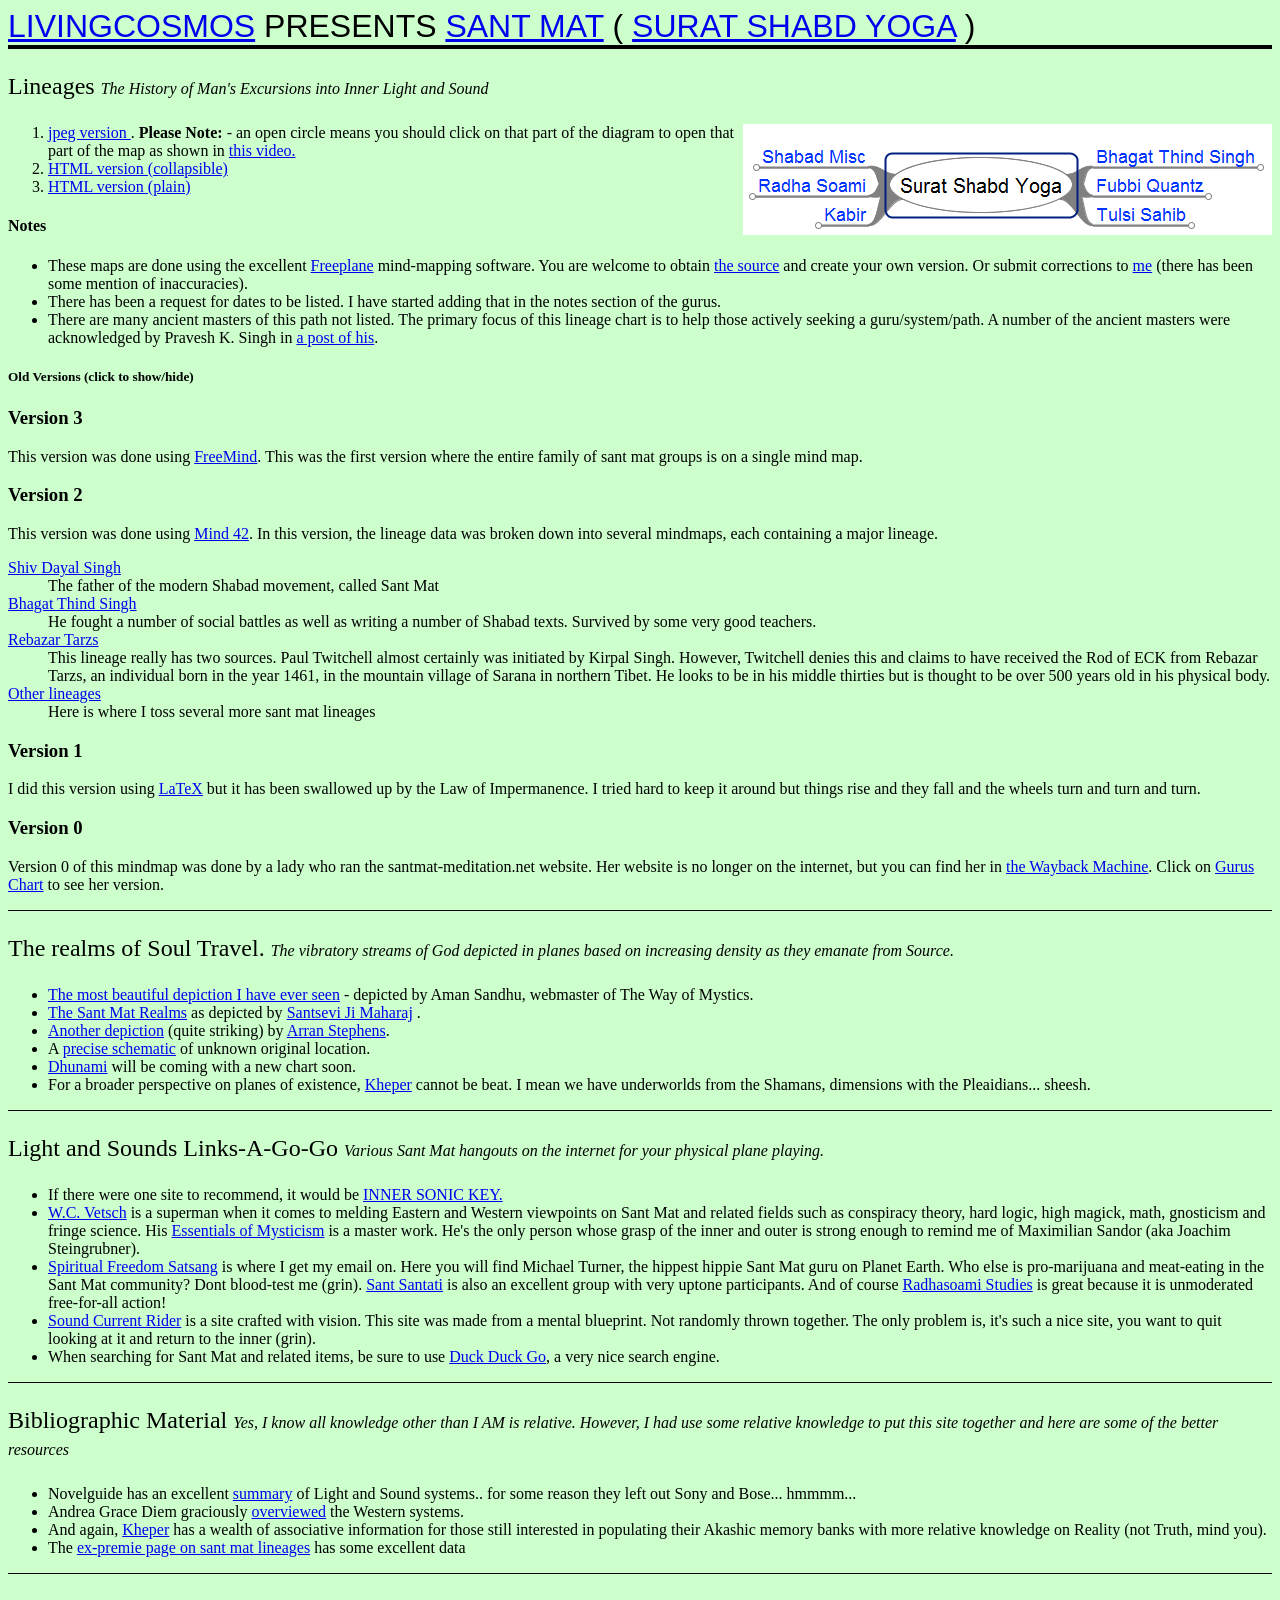
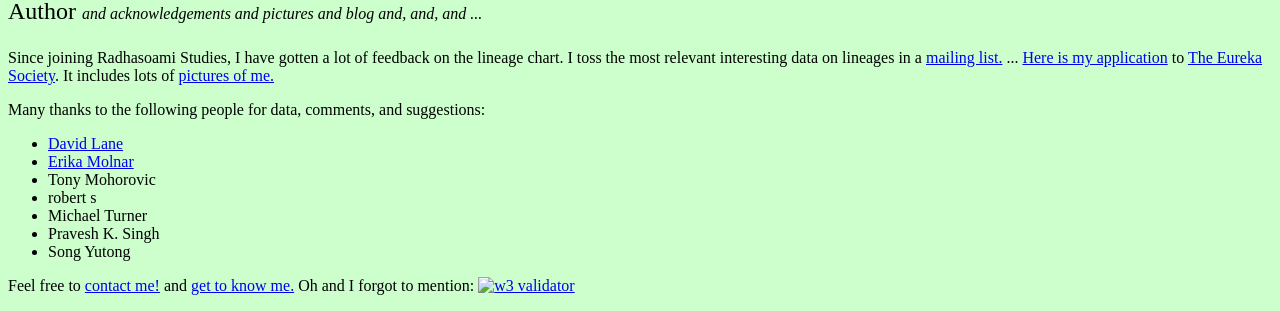
==== index.html @ 17287c2c "close your ears with your thumbs" ====
<!DOCTYPE html PUBLIC "-//W3C//DTD HTML 4.01//EN">

<html>
  <head>
    <meta name="generator" content=
	  "HTML Tidy for Linux/x86 (vers 25 March 2009), see
	   www.w3.org">

    <title>Sant Mat (Surat Shabd Yoga) Lineages - Living
      Cosmos</title>
    <link rel="stylesheet" type="text/css" href="style.css">

    <script src="http://code.jquery.com/jquery.js"></script>

  </head>

  <body class="body">

    <div class="top">
      <a href="http://www.LivingCosmos.org">Livingcosmos</a> Presents
      <a href="http://en.wikipedia.org/wiki/Sant_Mat">Sant Mat</a> (
      <a href="http://en.wikipedia.org/wiki/Surat_Shabd_Yoga">Surat
	Shabd Yoga</a> )
    </div>

    <div class="section">
      <p class="title"><a name="lineages" id="lineages">Lineages</a>
	<span class="subtitle">The History of Man's Excursions into
	  Inner Light and Sound</span></p>

      <p>
	<a href="surat-shabd-yoga/ssy.html">
	  <img class="floatright"
	       src="img/teaser.png"/>
	</a>
	<ol>
	  <li>
	    <a href="surat-shabd-yoga/ssy.jpg">
              jpeg version
            </a>.
            <B>Please Note:</B> - an open circle means you
	    should click on that part of the diagram to open that part
	    of the map as shown
	    in <a href="http://screencast.com/t/Rn8z5hk0">this
	      video.</a>
	  </li>
	  <li>
	    <a href="surat-shabd-yoga/ssy.html">
	      HTML version (collapsible)
            </a>
	  </li>
	  <li>
	    <a href="surat-shabd-yoga/ssy2.html">
              HTML version (plain)
            </a>
	  </li>
	</ol>

      </p>

      <h4>Notes</h4>
      <ul>
	<li>
	  These maps are done using the excellent
	  <a href="http://freeplane.sourceforge.net/">Freeplane</a>
	  mind-mapping software. You are welcome to obtain
	  <a href="https://github.com/metaperl/santmat">the source</a>
	  and create your own version. Or submit corrections
	  to <a href="mailto:TheQuietCenter@gmail.com">me</a> (there
	  has been some mention of inaccuracies).
	</li>
	<li>
	  There has been a request for dates to be listed. I have
	  started adding that in the notes section of the gurus.
	</li>
	<li>
	  There are many ancient masters of this path not listed. The
	  primary focus of this lineage chart is to help those actively
	  seeking a guru/system/path. A number of the ancient masters
	  were acknowledged by Pravesh K. Singh
	  in <a href="http://groups.yahoo.com/group/sant_santati/message/889">a
	    post of his</a>.
	</li>
      </ul>

      <div id="oldversions">
	<h5>Old Versions (click to show/hide)</h5>

	<div id="oldversionschild">



	  <h3>Version 3</h3>

	  This version was done using <a href=
					 "http://freemind.sf.net">FreeMind</a>. This
	  was the first version where the
	  entire family of sant mat
	  groups is on a single mind map.

	  <h3>Version 2</h3>

	  This version was done using <a href=
					 "http://www.mind42.com">Mind
	    42</a>.  In this version, the
	  lineage data was broken down
	  into several mindmaps, each
	  containing a major lineage.

	  <div class="info">
	    <dl>
              <dt><a href=
		     "http://www.mind42.com/pub/mindmap?mid=f1389a0d-c542-446e-a52f-338f5a76f708">
		  Shiv Dayal Singh</a></dt>

              <dd>The father of the modern Shabad movement, called Sant
		Mat</dd>

              <dt><a href=
		     "http://www.mind42.com/pub/mindmap?mid=5e2ae901-31b2-4962-9f38-89b1339a5699">
		  Bhagat Thind Singh</a></dt>

              <dd>He fought a number of social battles as well as
		writing a number of Shabad texts. Survived by some very
		good teachers.</dd>

              <dt><a href=
		     "http://www.mind42.com/pub/mindmap?mid=44dcbd21-40a5-43cb-b1eb-78f21aee6256">
		  Rebazar Tarzs</a></dt>

              <dd>This lineage really has two sources. Paul Twitchell
		almost certainly was initiated by Kirpal Singh. However,
		Twitchell denies this and claims to have received the
		Rod of ECK from Rebazar Tarzs, an individual born in the
		year 1461, in the mountain village of Sarana in northern
		Tibet.  He looks to be in his middle thirties but is
		thought to be over 500 years old in his physical
		body.</dd>

              <dt><a href=
		     "http://www.mind42.com/pub/mindmap?mid=32ca80b3-3bb1-416b-b8ec-15ca4b23bddf">
		  Other lineages</a></dt>

              <dd>Here is where I toss several more sant mat
		lineages</dd>
	    </dl>
	  </div>

	  <h3>Version 1</h3>

	  <div class="info">
	    <p>
	      I did this version using
	      <a href="http://en.wikipedia.org/wiki/LaTeX">LaTeX</a> but
	      it has been swallowed up by the Law of Impermanence.  I
	      tried hard to keep it around but things rise and they fall
	      and the wheels turn and turn and turn.
	    </p>
	  </div>

	  <h3>Version 0</h3>
	  <div class="info">
	    <p>
	      Version 0 of this mindmap was done by a lady who ran the
	      santmat-meditation.net website. Her website is no longer
	      on the internet, but you can find her
	      in <a href="http://web.archive.org/*/http://santmat-meditation.net">the
		Wayback Machine</a>. Click
	      on <a href="http://replay.web.archive.org/20090413090150/http://www.santmat-meditation.net/guru/chart.html">Gurus
		Chart</a> to see her version.
	    </p>
	  </div>


	</div>
      </div>
    </div>

    <div class="section">
      <p class="title"><a name="realms" id="realms">The realms of
	  Soul Travel.</a> <span class="subtitle">The vibratory
	  streams of God depicted in planes based on increasing
	  density as they emanate from Source.</span></p>

      <ul>
        <li><a href="http://wayofmystics.webs.com/thepath.htm">The
            most beautiful depiction I have ever seen</a> - depicted by
          Aman Sandhu, webmaster of The Way of Mystics.
	</li>

        <li><a href="img/the-santmat-worlds.jpg">The Sant Mat
            Realms</a> as depicted by <a href=
					 "http://www.thewayofsages.com/">Santsevi Ji Maharaj</a>
          .</li>

        <li><a href="img/chart.pdf">Another depiction</a> (quite
          striking) by <a href="http://www.arranstephens.com/">Arran
            Stephens</a>.</li>

        <li>A <a href="img/HeavenlyChart-1.jpg">precise
            schematic</a> of unknown original location.</li>

        <li><a href="http://www.dhunami.org">Dhunami</a> will be
        coming with a new chart soon.
	</li>

        <li>For a broader perspective on planes of existence,
          <a href=
             "http://kheper.net/topics/planes/index.html">Kheper</a>
          cannot be beat. I mean we have underworlds from the
          Shamans, dimensions with the Pleaidians... sheesh.</li>
      </ul>
    </div>

    <div class="section">
      <p class="title"><a name="nerdplane" id="nerdplane">Light and
	  Sounds Links-A-Go-Go</a> <span class="subtitle">Various
	  Sant Mat hangouts on the internet for your physical plane
	  playing.</span></p>

      <ul>

	<li>If there were one site to recommend, it would be <a href="http://innersonickey.org">INNER SONIC KEY.</a>
	</li>

        <li><a href="http://3108.info/">W.C. Vetsch</a> is a
          superman when it comes to melding Eastern and Western
          viewpoints on Sant Mat and related fields such as
          conspiracy theory, hard logic, high magick, math,
          gnosticism and fringe science. His <a href=
						"http://3108.info/eom/EOM.pdf">Essentials of Mysticism</a>
          is a master work. He's the only person whose grasp of the
          inner and outer is strong enough to remind me of
          Maximilian Sandor (aka Joachim Steingrubner).</li>

        <li><a href="http://groups.yahoo.com/group/SFS/">Spiritual
            Freedom Satsang</a> is where I get my email on. Here you
          will find Michael Turner, the hippest hippie Sant Mat
          guru on Planet Earth. Who else is pro-marijuana and
          meat-eating in the Sant Mat community? Dont blood-test
          me (grin).
	  <a href="http://groups.yahoo.com/group/sant_santati/">Sant
	    Santati</a> is also an excellent group with very uptone
	  participants. And of
	  course <a href="http://groups.yahoo.com/group/radhasoamistudies/">Radhasoami
	    Studies</a> is great because it is unmoderated
	  free-for-all action!
	</li>

        <li><a href="http://soundcurrentrider.com">Sound Current
            Rider</a> is a site crafted with vision. This site was
          made from a mental blueprint. Not randomly thrown
          together. The only problem is, it's such a nice site,
          you want to quit looking at it and return to the inner
          (grin).</li>

        <li>When searching for Sant Mat and related items, be sure
          to use <a href=
		    "http://duckduckgo.com/?t=terrencebrannon">Duck Duck
            Go</a>, a very nice search engine.</li>

      </ul>
    </div>

    <div class="section">
      <p class="title"><a name="bib" id="bib">Bibliographic
	  Material</a>

	<span class="subtitle">Yes, I know all knowledge other than
	  I AM is relative. However, I had use some relative
	  knowledge to put this site together and here are some of
	  the better resources</span>
      </p>

      <ul>
	<li>Novelguide has an
	  excellent <a href="http://www.novelguide.com/a/discover/ear_01/ear_01_00174.html">summary</a>
	  of Light and Sound systems.. for some reason they left out
	  Sony and Bose... hmmmm...</li>
	<li>
	  Andrea Grace Diem
	  graciously <a href="http://andrea65.tripod.com/gurutitle.html">overviewed</a>
	  the Western systems.
	</li>
	<li>And
	  again, <a href="http://www.kheper.net/topics/Sant_Mat/index.html">Kheper</a>
	  has a wealth of associative information for those still
	  interested in populating their Akashic memory banks with
	  more relative knowledge on Reality (not Truth, mind
	  you).</li>
	<li>The <a href="http://www.ex-premie.org/papers/lineage1.htm">ex-premie
	    page on sant mat lineages</a> has some excellent
	  data</li>
      </ul>

    </div>

    <div class="section">

      <p class="title">
	<a name="author" id="author">Author</a>
	<span class="subtitle">and acknowledgements and pictures and
	  blog and, and, and ...</span>
      </p>

      <div>
	<P>
	  Since joining Radhasoami Studies, I have gotten a lot of
	  feedback on the lineage chart. I toss the most relevant
	  interesting data on lineages in
	  a <a href="http://groups.yahoo.com/group/santmat-lineages">mailing
	  list.</a> ...
	  <a href="eureka-society-application.pdf">Here is my
	    application</a> to <a href=
				  "http://www.eurekasociety.com/">The Eureka Society</a>. It
	  includes lots of <a href="img/8-12-2007">pictures of
	    me.</a>
	</P>
	<p>
	  Many thanks to the following people for data, comments, and
	  suggestions:

	  <ul>
	    <li><a href=http://www.NeuralSurfer.com>David Lane</a></li>
	    <li><a href="http://replay.web.archive.org/20080604093720/http://santmat-meditation.net/funpage/era/erika.html">Erika Molnar</a></li>
	    <li>Tony Mohorovic</li>
	    <li>robert s</li>
	    <li>Michael Turner</li>
	    <li>Pravesh K. Singh</li>
            <li>Song Yutong</li>
	  </ul>
	</p>
	<p>
	  Feel free to <a href="mailto:metaperl@gmail.com">contact
	    me!</a> and <a href=
			   "http://www.livingcosmos.org/who-am-i/">get to know me.</a>

	  Oh and I forgot to mention: <a href=
					 "http://validator.w3.org/checklink/checklink?uri=http%3A%2F%2Fsantmat.livingcosmos.org&hide_type=all&recursive=on&depth=3&check=Check">
	    <img alt="w3 validator" src=
		 "http://www.w3.org/QA/Tools/I_heart_validator_lg"></a>
	</p>
      </div>
      <div >

	<!-- Feedo Style code version: X.1.
	     Copyright 2005-2009 Acme Inc..
	     More info available at http://www.feedostyle.com/ -->
	<script type="text/javascript">
	  //<![CDATA[

feedostyle_id = "13ee29e4923f4d16b99e84f96f80fe28";
feedostyle_format = "vertical_marquee";
feedostyle_title = "Sant Mat Digest";
feedostyle_subtitle = "Light and Sound from All Around!";
feedostyle_show_caption = true;
feedostyle_show_date = true;
feedostyle_show_time = true;
feedostyle_show_source = true;
feedostyle_rounded_corners = true;
feedostyle_pause_time = 3000;
feedostyle_font_size = "medium";
feedostyle_font_family = "auto";
feedostyle_width = "400px";
feedostyle_height = "400px";
feedostyle_entry_count = 5;
feedostyle_entry_spacing = "50px";
feedostyle_collapse_overflow = true;
feedostyle_theme = "solid_blue";
feedostyle_new_window_links = true;

//]]>
	</script>
	<script type="text/javascript" src="http://digest.feedostyle.com/feedostyle.js"></script>
	<!-- End Feedo Style code version: X.1. -->
      </div>
    </div>


    <script type="text/javascript"
	    src="js/document-ready.js"></script>

  </body>
</html>
---- style.css ----
.top { 
       font-family: Arial, Verdana, sans-serif; font-size: 32px;  
       text-transform: uppercase ;

       width: 100%;
       border-bottom: medium solid #000000
       }

.bot { 
       font-family: Arial, Verdana, sans-serif; font-size: 64px;  
       text-transform: uppercase ;

       width: 100%;
       border-top: medium solid #000000
       }

.section { 
       border-top: thin solid #000000
       }

.plainul { list-style-type: none; 
           background-color: #FF6633;
           color: #00FFFF;
}

.title { 
       font-size: 24px;  
       width: 100%;
       }


.subtitle { 
       font-size: 16px;  
            font-style: italic;

       }

.body { 
        background-color:#CCFFCC; 
       }

.floatright { float: right; }
.floatleft  { float: left; }
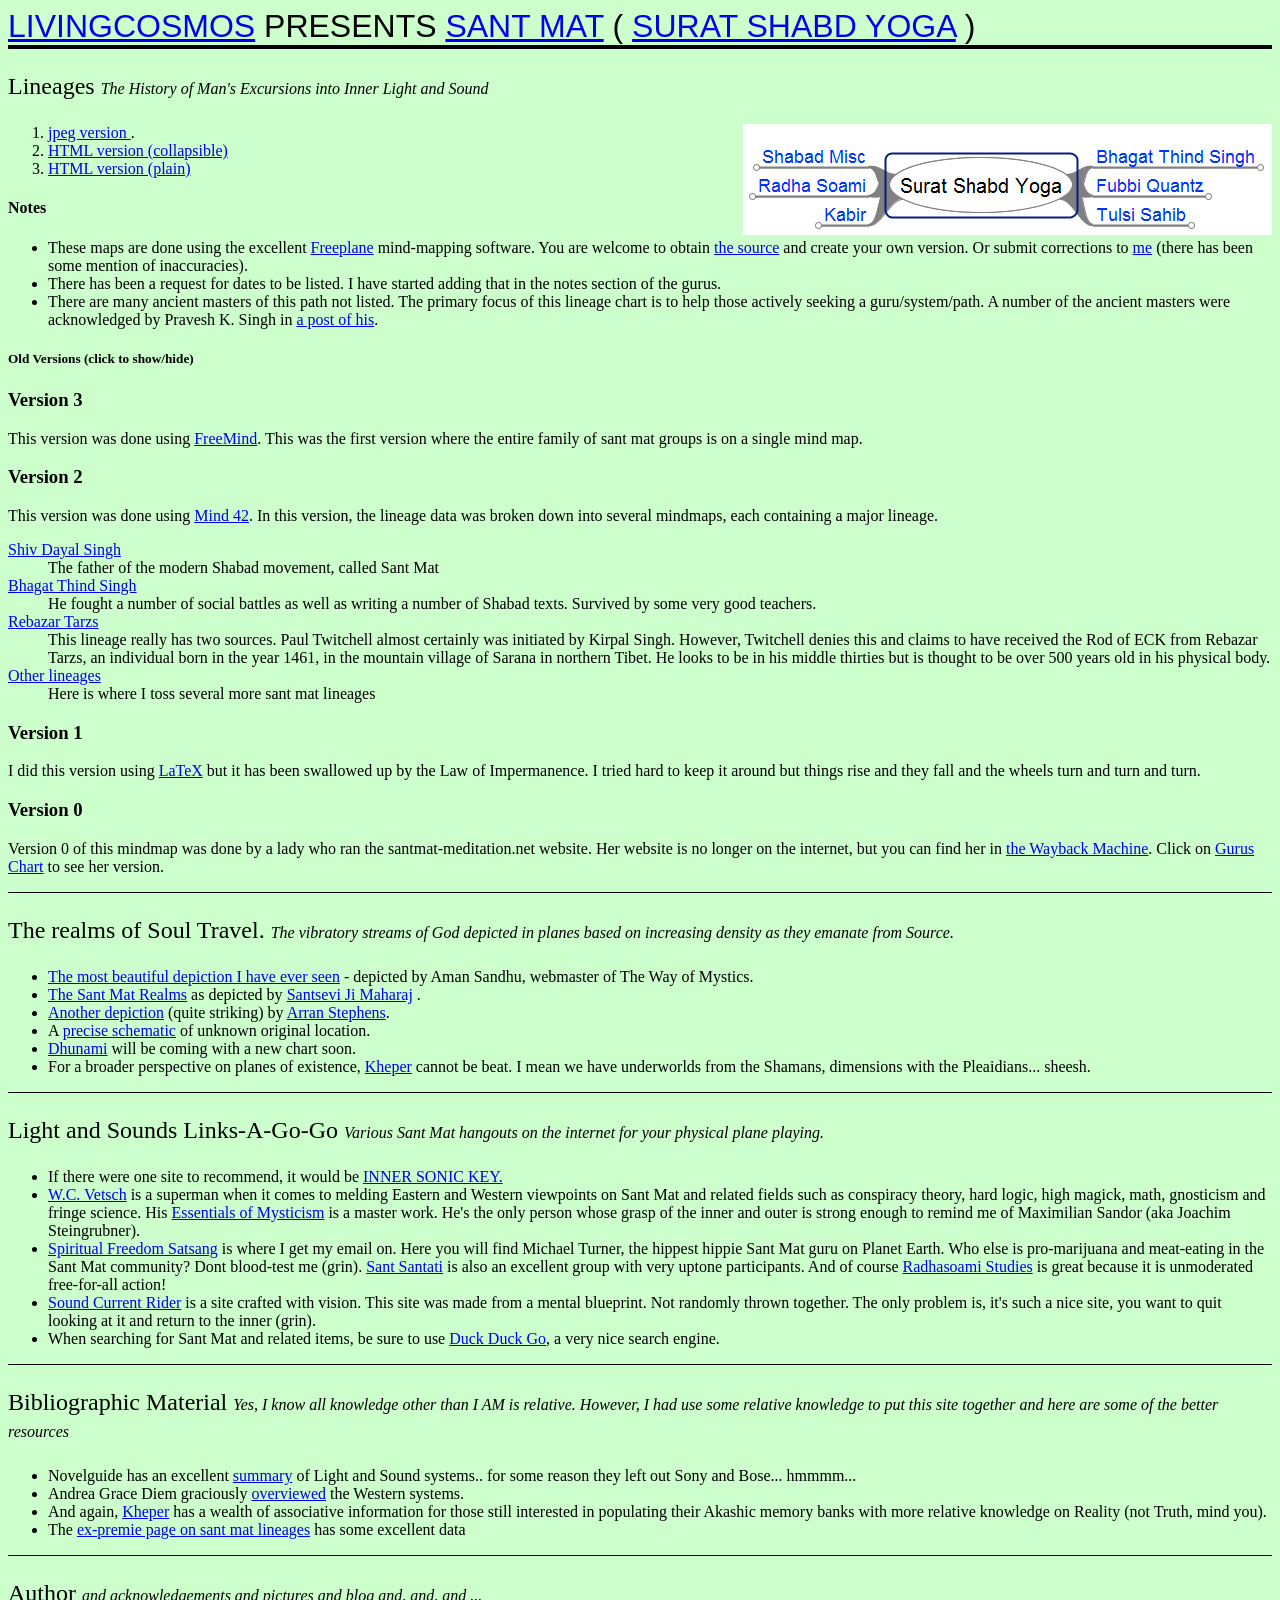
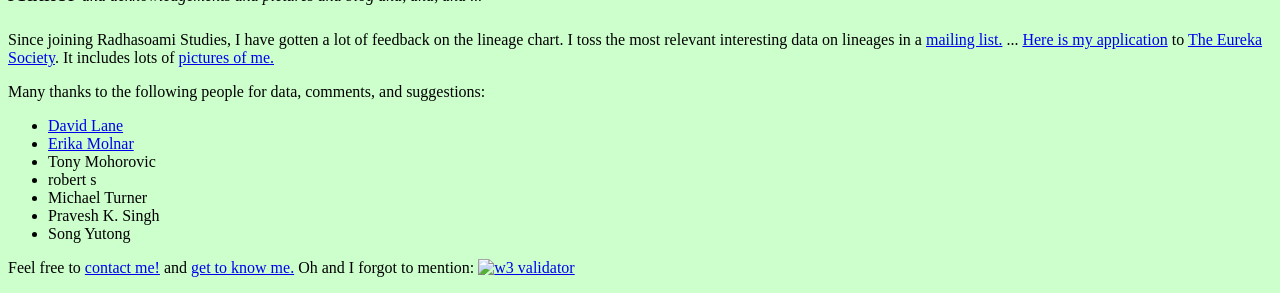
==== commit 02ae29fb: "the golden rule" ====
--- a/index.html
+++ b/index.html
@@ -29,7 +29,7 @@
 	  Inner Light and Sound</span></p>
 
       <p>
-	<a href="surat-shabd-yoga/ssy.html">
+	<a href="surat-shabd-yoga/ssy.jpg">
 	  <img class="floatright"
 	       src="img/teaser.png"/>
 	</a>
@@ -38,11 +38,6 @@
 	    <a href="surat-shabd-yoga/ssy.jpg">
               jpeg version
             </a>.
-            <B>Please Note:</B> - an open circle means you
-	    should click on that part of the diagram to open that part
-	    of the map as shown
-	    in <a href="http://screencast.com/t/Rn8z5hk0">this
-	      video.</a>
 	  </li>
 	  <li>
 	    <a href="surat-shabd-yoga/ssy.html">
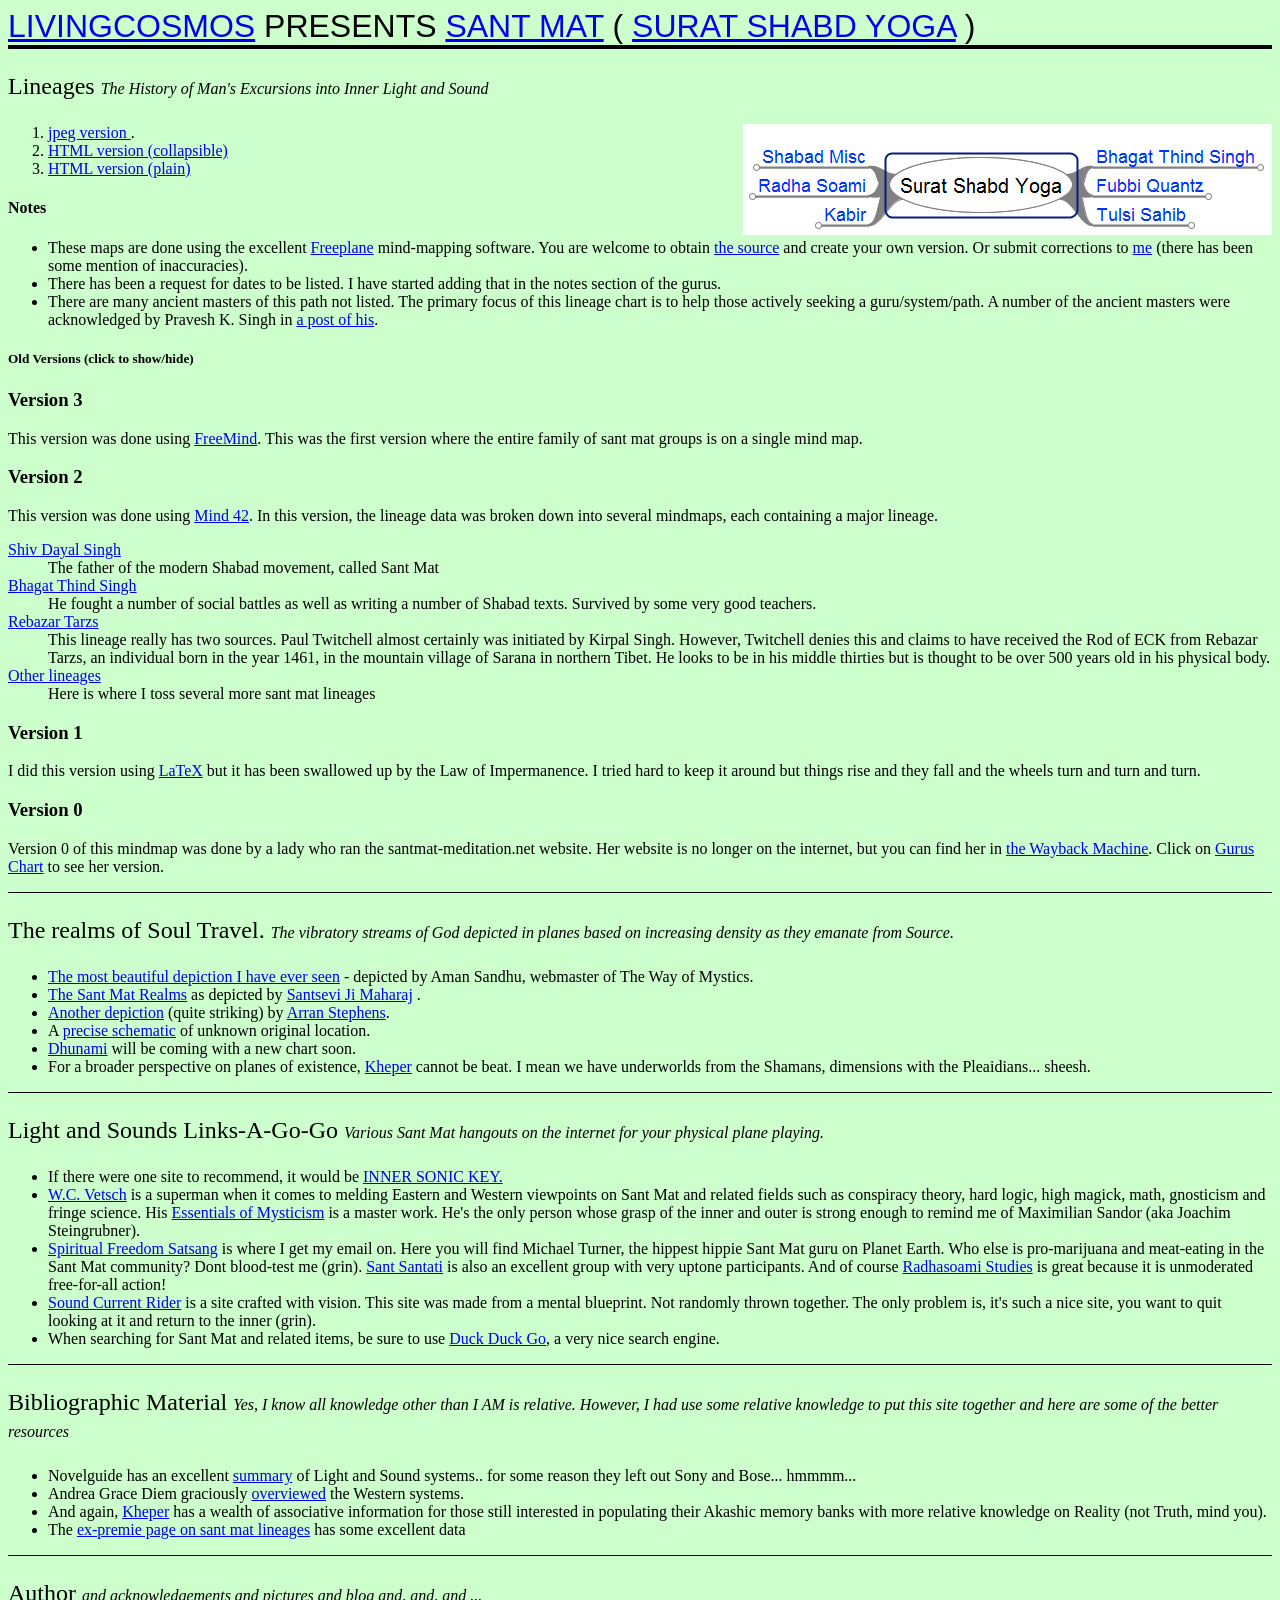
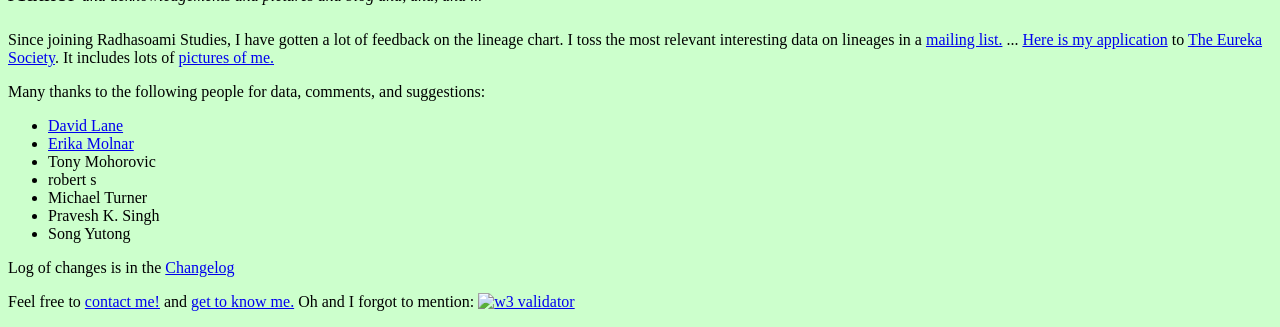
==== commit 6adb92e7: "log" ====
--- a/index.html
+++ b/index.html
@@ -325,6 +325,10 @@
             <li>Song Yutong</li>
 	  </ul>
 	</p>
+        <p>
+          Log of changes is in
+          the <a href="https://github.com/metaperl/santmat/blob/master/ChangeLog">Changelog</a>
+        </p>
 	<p>
 	  Feel free to <a href="mailto:metaperl@gmail.com">contact
 	    me!</a> and <a href=
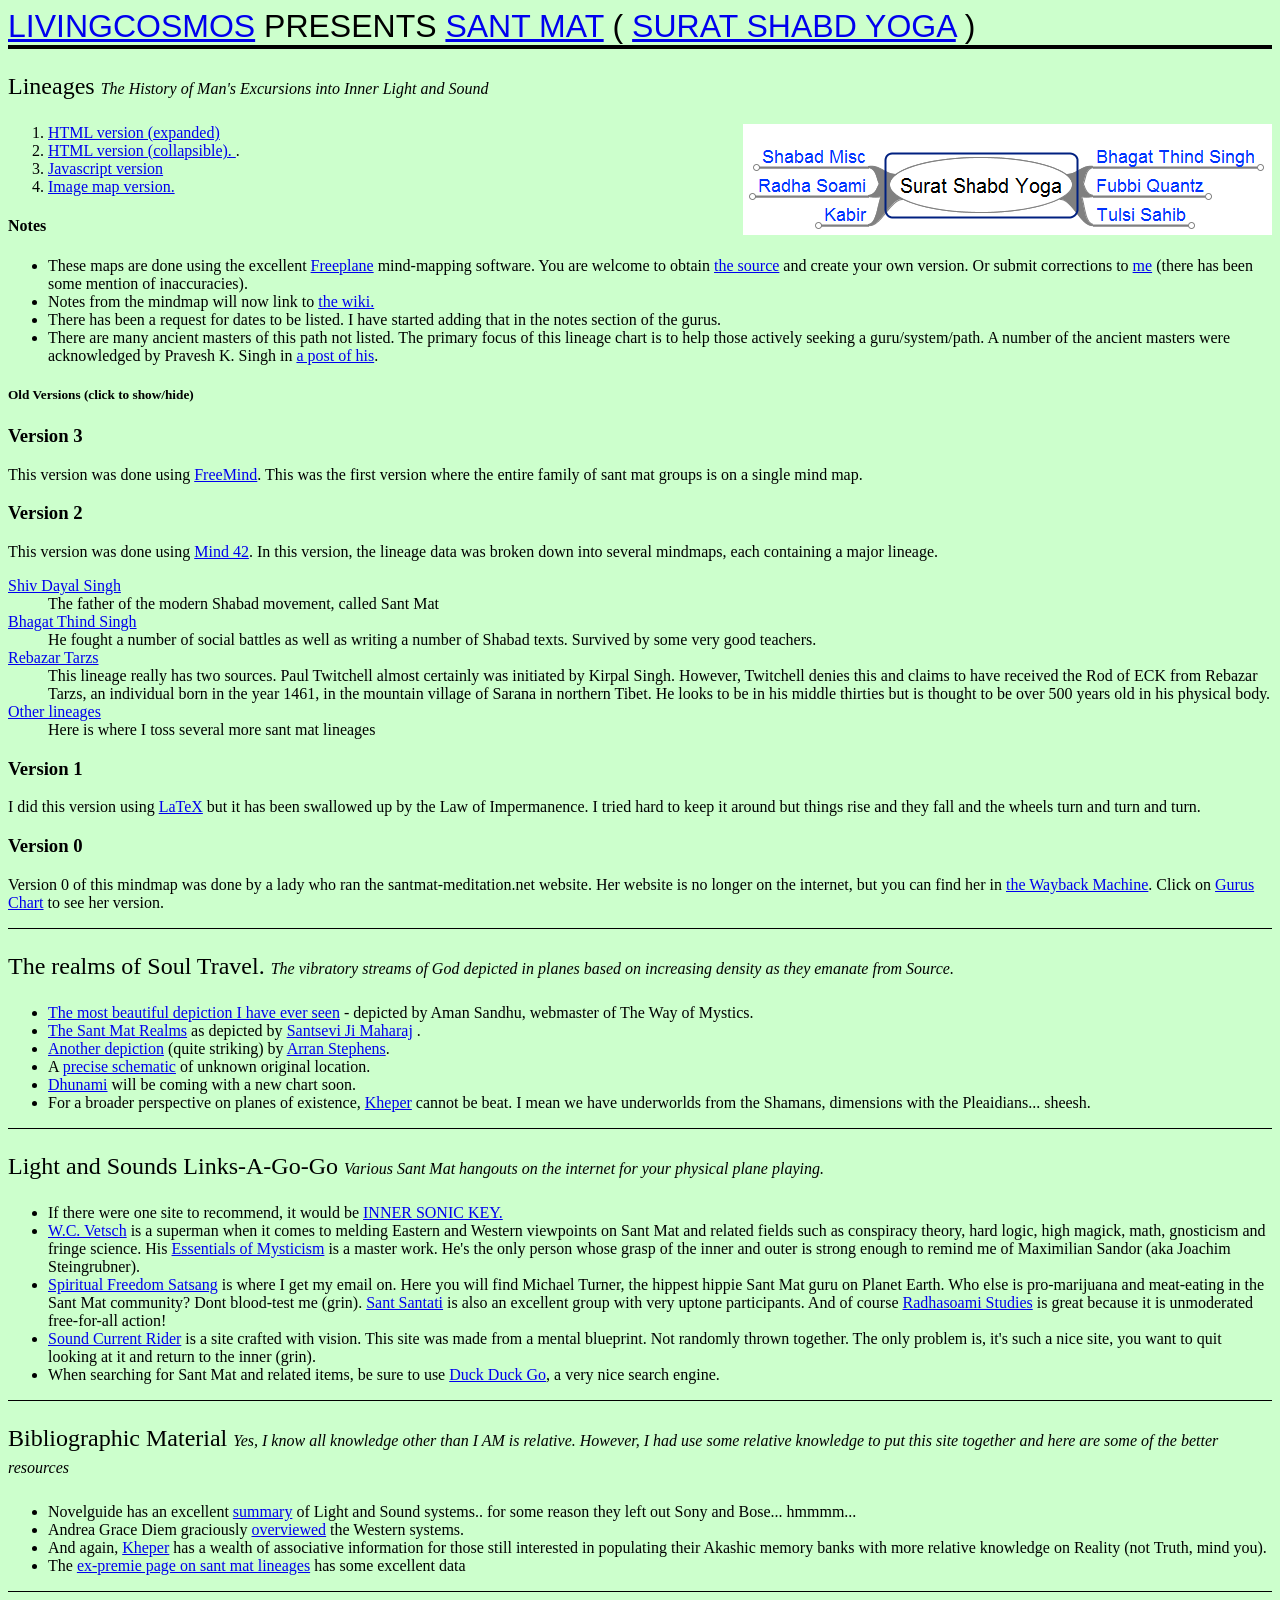
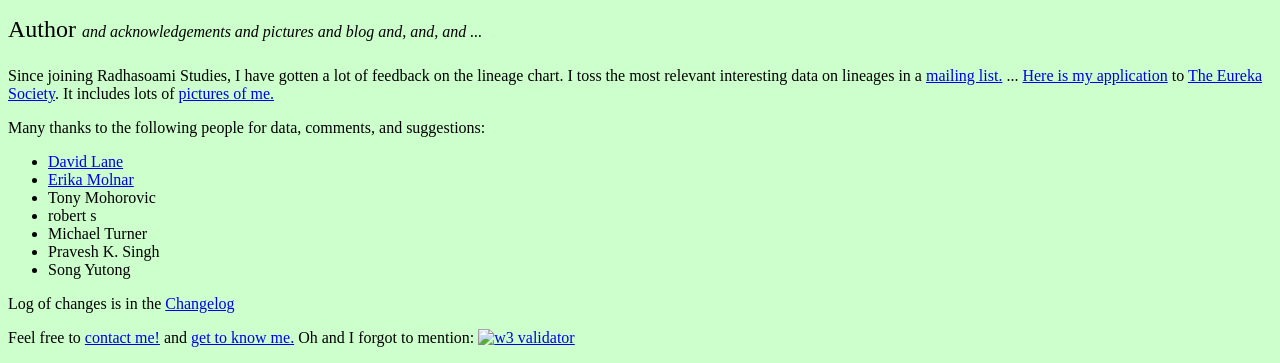
==== commit 0ad5613e: "More fixes from my friend in China." ====
--- a/index.html
+++ b/index.html
@@ -29,26 +29,33 @@
 	  Inner Light and Sound</span></p>
 
       <p>
-	<a href="surat-shabd-yoga/ssy.jpg">
+	<a href="surat-shabd-yoga/ssy-htmldoc.html">
 	  <img class="floatright"
 	       src="img/teaser.png"/>
 	</a>
 	<ol>
 	  <li>
-	    <a href="surat-shabd-yoga/ssy.jpg">
-              jpeg version
+	    <a href="surat-shabd-yoga/ssy-htmldoc.html">
+              HTML version (expanded)
+            </a>
+	  </li>
+
+	  <li>
+	    <a href="surat-shabd-yoga/ssy.html">
+              HTML version (collapsible).
             </a>.
 	  </li>
 	  <li>
-	    <a href="surat-shabd-yoga/ssy.html">
-	      HTML version (collapsible)
+	    <a href="surat-shabd-yoga/ssy-js.html">
+	      Javascript version
             </a>
 	  </li>
 	  <li>
-	    <a href="surat-shabd-yoga/ssy2.html">
-              HTML version (plain)
+	    <a href="surat-shabd-yoga/ssy-imgmap.html">
+              Image map version.
             </a>
 	  </li>
+
 	</ol>
 
       </p>
@@ -64,6 +71,12 @@
 	  to <a href="mailto:TheQuietCenter@gmail.com">me</a> (there
 	  has been some mention of inaccuracies).
 	</li>
+        <li>
+          Notes from the mindmap will now link to
+          <a href="https://github.com/metaperl/santmat/wiki">
+            the wiki.
+          </a>
+        </li>
 	<li>
 	  There has been a request for dates to be listed. I have
 	  started adding that in the notes section of the gurus.
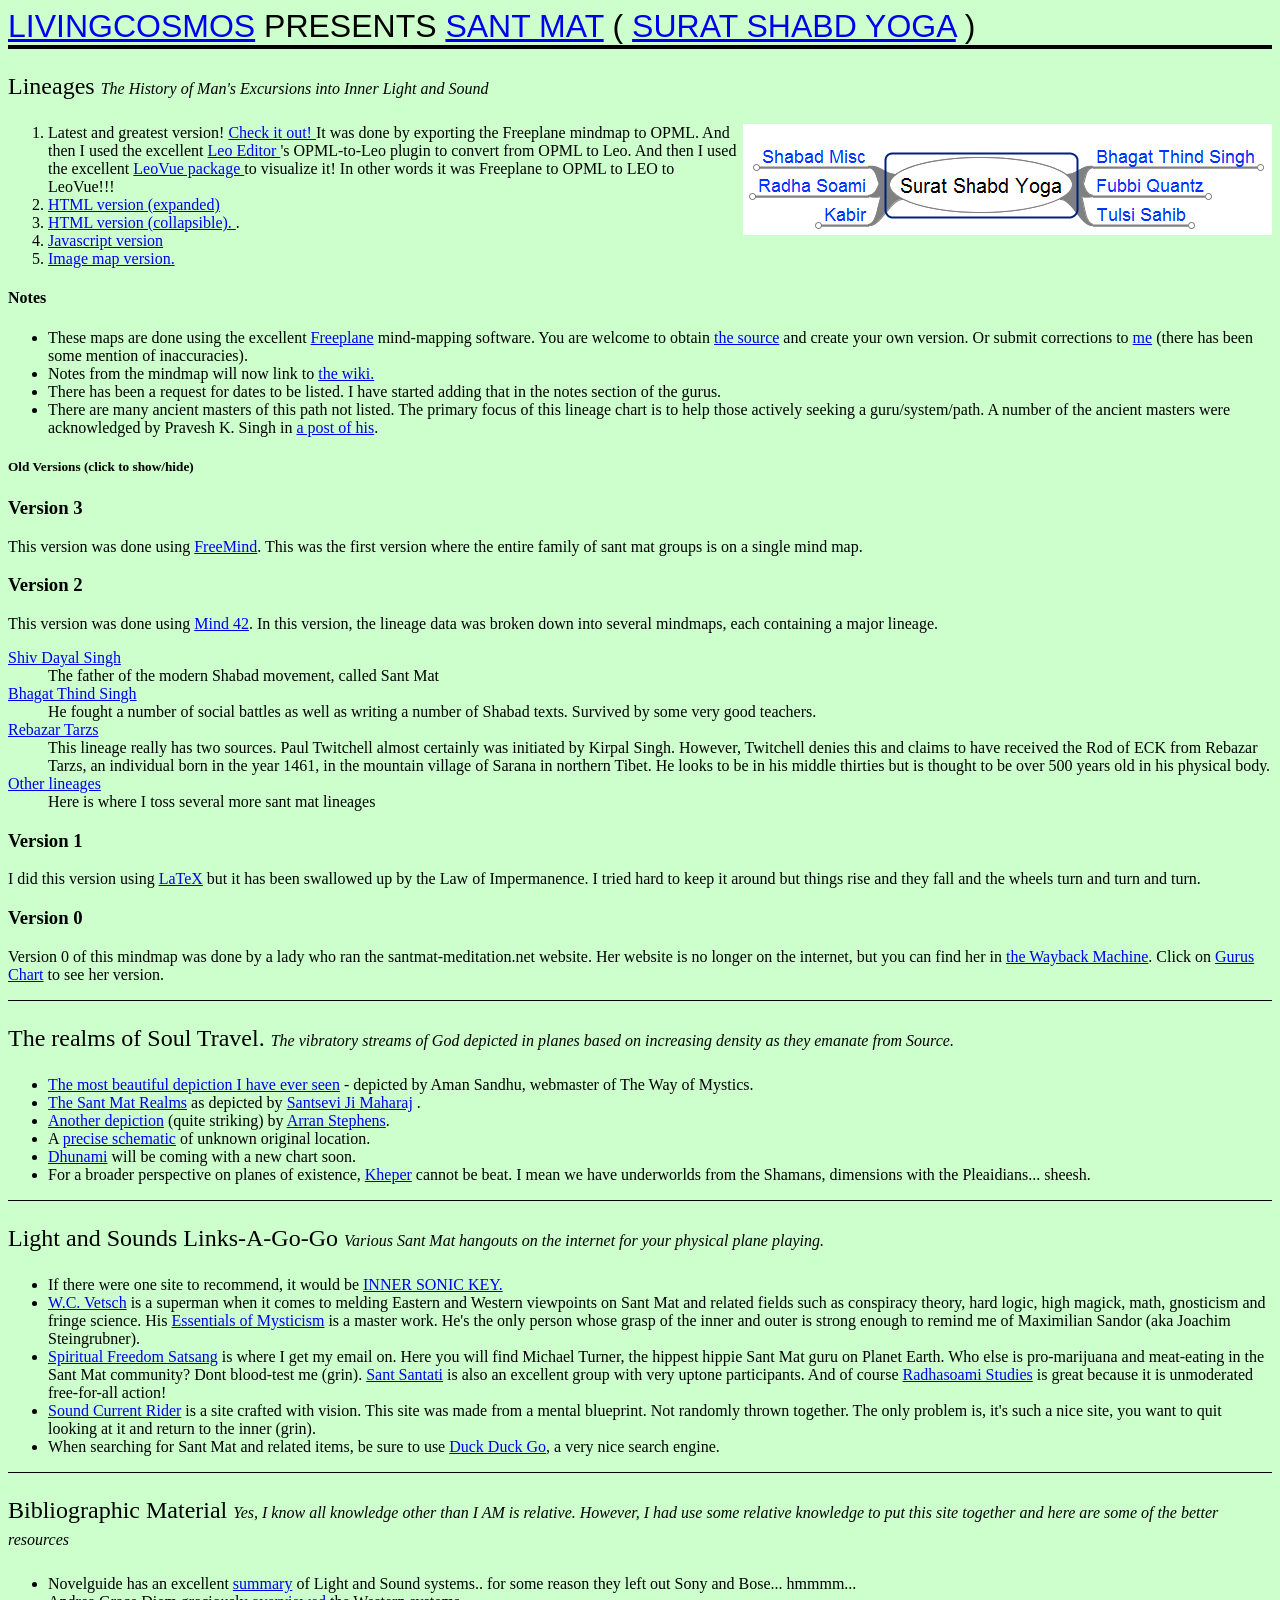
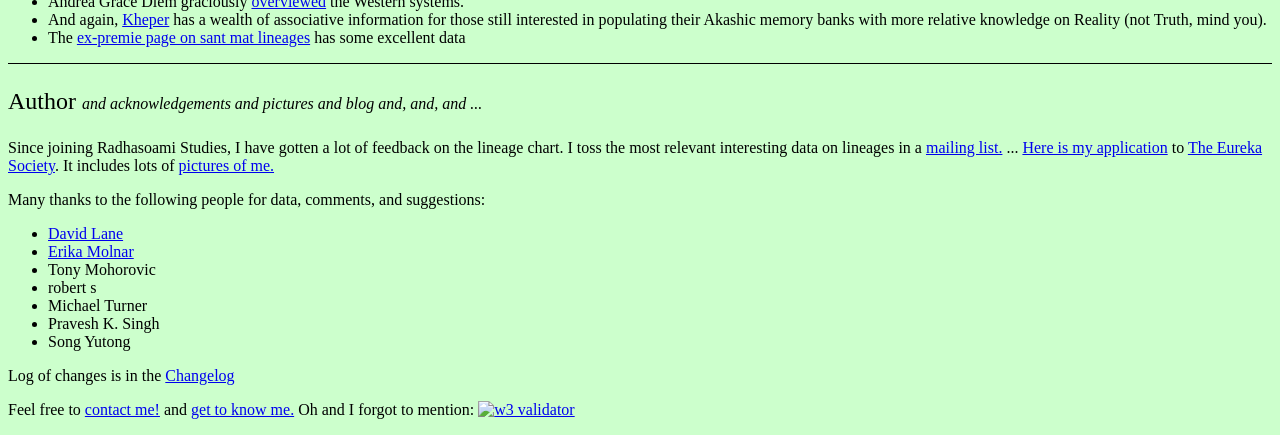
==== commit b2ceff10: "updated index.html" ====
--- a/index.html
+++ b/index.html
@@ -29,11 +29,26 @@
 	  Inner Light and Sound</span></p>
 
       <p>
-	<a href="surat-shabd-yoga/ssy-htmldoc.html">
 	  <img class="floatright"
 	       src="img/teaser.png"/>
-	</a>
 	<ol>
+	  <li>Latest and greatest version!
+	    <a href="surat-shabd-yoga/ssy-htmldoc.html">
+              Check it out!
+            </a>
+            It was done by exporting the Freeplane mindmap to
+            OPML. And then I used the excellent
+            <a href="http://leoeditor.com">
+              Leo Editor
+            </a>'s OPML-to-Leo plugin to convert from OPML to Leo.
+            And then I used
+            the excellent <a href="https://kaleguy.github.io/leovue">
+              LeoVue package
+            </a> to visualize it! In other
+            words it was Freeplane to OPML to LEO to LeoVue!!!
+	  </li>
+
+
 	  <li>
 	    <a href="surat-shabd-yoga/ssy-htmldoc.html">
               HTML version (expanded)
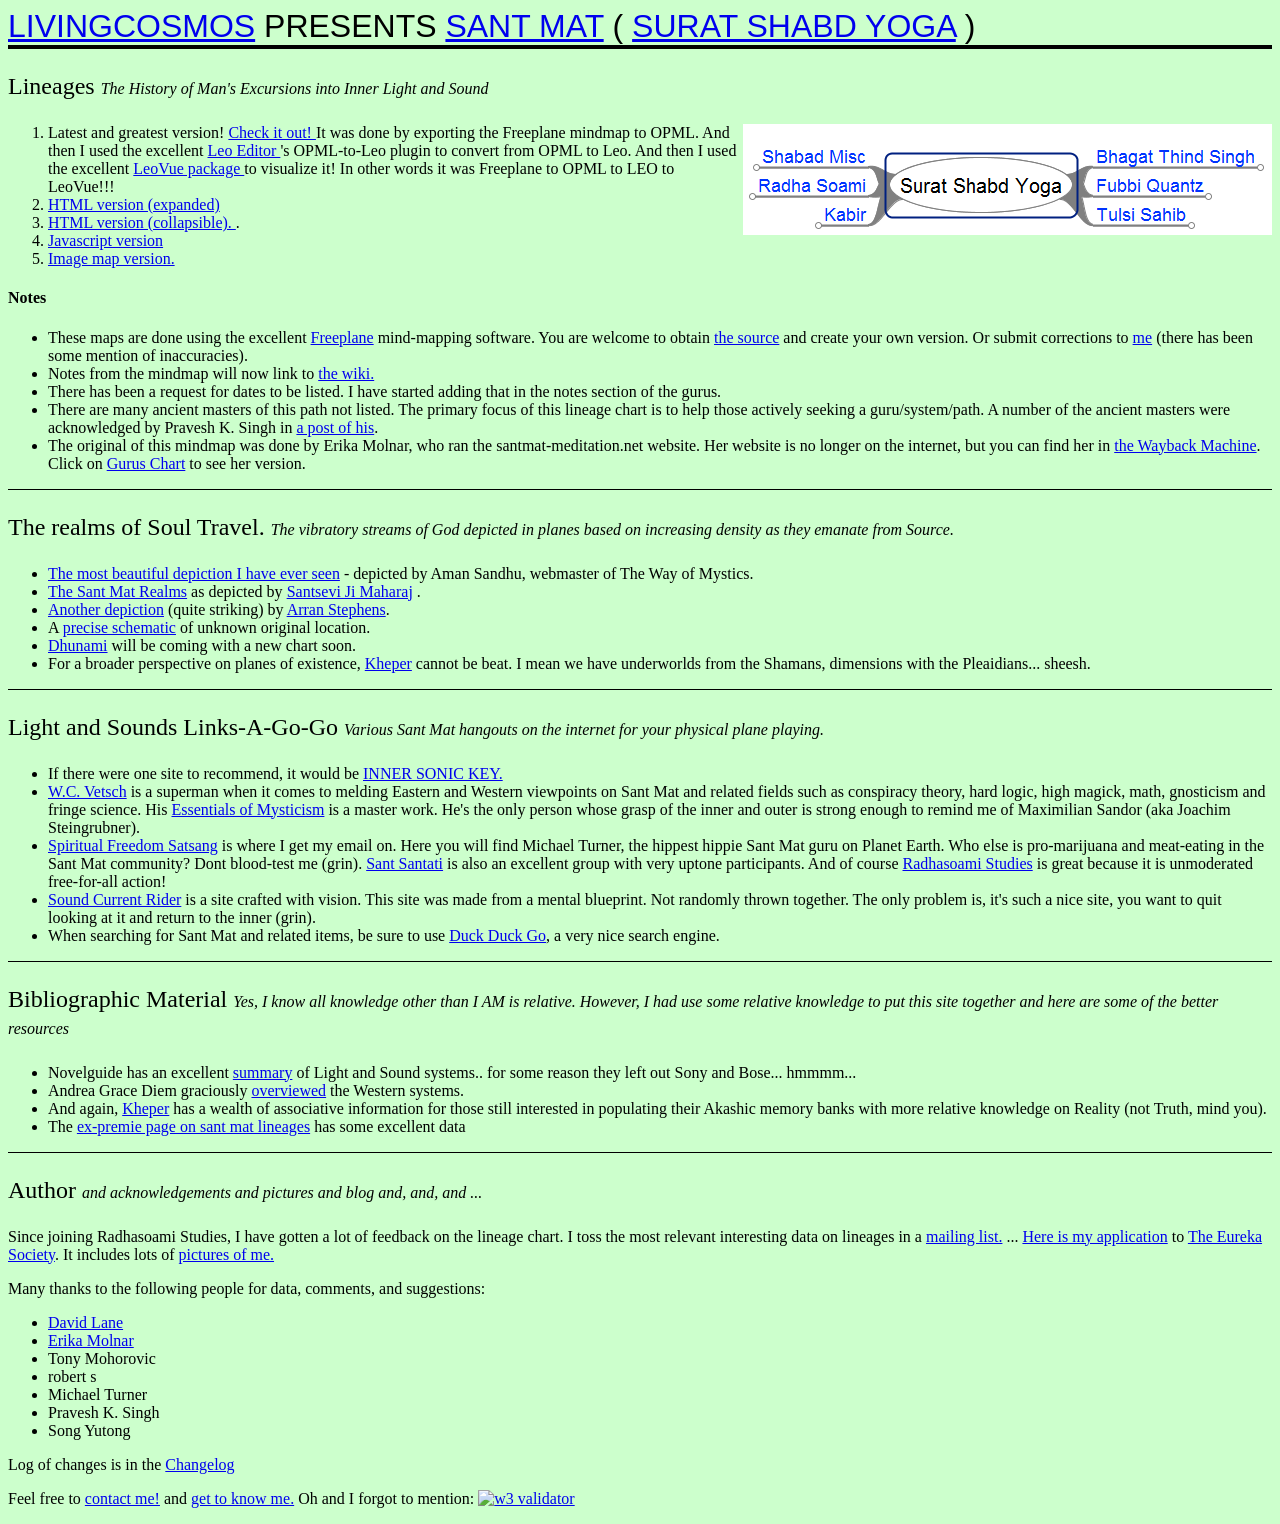
==== commit 25b99a3f: "bye jquery" ====
--- a/index.html
+++ b/index.html
@@ -9,8 +9,6 @@
     <title>Sant Mat (Surat Shabd Yoga) Lineages - Living
       Cosmos</title>
     <link rel="stylesheet" type="text/css" href="style.css">
-
-    <script src="http://code.jquery.com/jquery.js"></script>
 
   </head>
 
@@ -104,99 +102,16 @@
 	  in <a href="http://groups.yahoo.com/group/sant_santati/message/889">a
 	    post of his</a>.
 	</li>
-      </ul>
-
-      <div id="oldversions">
-	<h5>Old Versions (click to show/hide)</h5>
-
-	<div id="oldversionschild">
-
-
-
-	  <h3>Version 3</h3>
-
-	  This version was done using <a href=
-					 "http://freemind.sf.net">FreeMind</a>. This
-	  was the first version where the
-	  entire family of sant mat
-	  groups is on a single mind map.
-
-	  <h3>Version 2</h3>
-
-	  This version was done using <a href=
-					 "http://www.mind42.com">Mind
-	    42</a>.  In this version, the
-	  lineage data was broken down
-	  into several mindmaps, each
-	  containing a major lineage.
-
-	  <div class="info">
-	    <dl>
-              <dt><a href=
-		     "http://www.mind42.com/pub/mindmap?mid=f1389a0d-c542-446e-a52f-338f5a76f708">
-		  Shiv Dayal Singh</a></dt>
-
-              <dd>The father of the modern Shabad movement, called Sant
-		Mat</dd>
-
-              <dt><a href=
-		     "http://www.mind42.com/pub/mindmap?mid=5e2ae901-31b2-4962-9f38-89b1339a5699">
-		  Bhagat Thind Singh</a></dt>
-
-              <dd>He fought a number of social battles as well as
-		writing a number of Shabad texts. Survived by some very
-		good teachers.</dd>
-
-              <dt><a href=
-		     "http://www.mind42.com/pub/mindmap?mid=44dcbd21-40a5-43cb-b1eb-78f21aee6256">
-		  Rebazar Tarzs</a></dt>
-
-              <dd>This lineage really has two sources. Paul Twitchell
-		almost certainly was initiated by Kirpal Singh. However,
-		Twitchell denies this and claims to have received the
-		Rod of ECK from Rebazar Tarzs, an individual born in the
-		year 1461, in the mountain village of Sarana in northern
-		Tibet.  He looks to be in his middle thirties but is
-		thought to be over 500 years old in his physical
-		body.</dd>
-
-              <dt><a href=
-		     "http://www.mind42.com/pub/mindmap?mid=32ca80b3-3bb1-416b-b8ec-15ca4b23bddf">
-		  Other lineages</a></dt>
-
-              <dd>Here is where I toss several more sant mat
-		lineages</dd>
-	    </dl>
-	  </div>
-
-	  <h3>Version 1</h3>
-
-	  <div class="info">
-	    <p>
-	      I did this version using
-	      <a href="http://en.wikipedia.org/wiki/LaTeX">LaTeX</a> but
-	      it has been swallowed up by the Law of Impermanence.  I
-	      tried hard to keep it around but things rise and they fall
-	      and the wheels turn and turn and turn.
-	    </p>
-	  </div>
-
-	  <h3>Version 0</h3>
-	  <div class="info">
-	    <p>
-	      Version 0 of this mindmap was done by a lady who ran the
+        <li>The original of this mindmap was done by Erika Molnar, who ran the
 	      santmat-meditation.net website. Her website is no longer
 	      on the internet, but you can find her
 	      in <a href="http://web.archive.org/*/http://santmat-meditation.net">the
 		Wayback Machine</a>. Click
 	      on <a href="http://replay.web.archive.org/20090413090150/http://www.santmat-meditation.net/guru/chart.html">Gurus
 		Chart</a> to see her version.
-	    </p>
-	  </div>
-
-
-	</div>
-      </div>
+
+        </li>
+      </ul>
     </div>
 
     <div class="section">
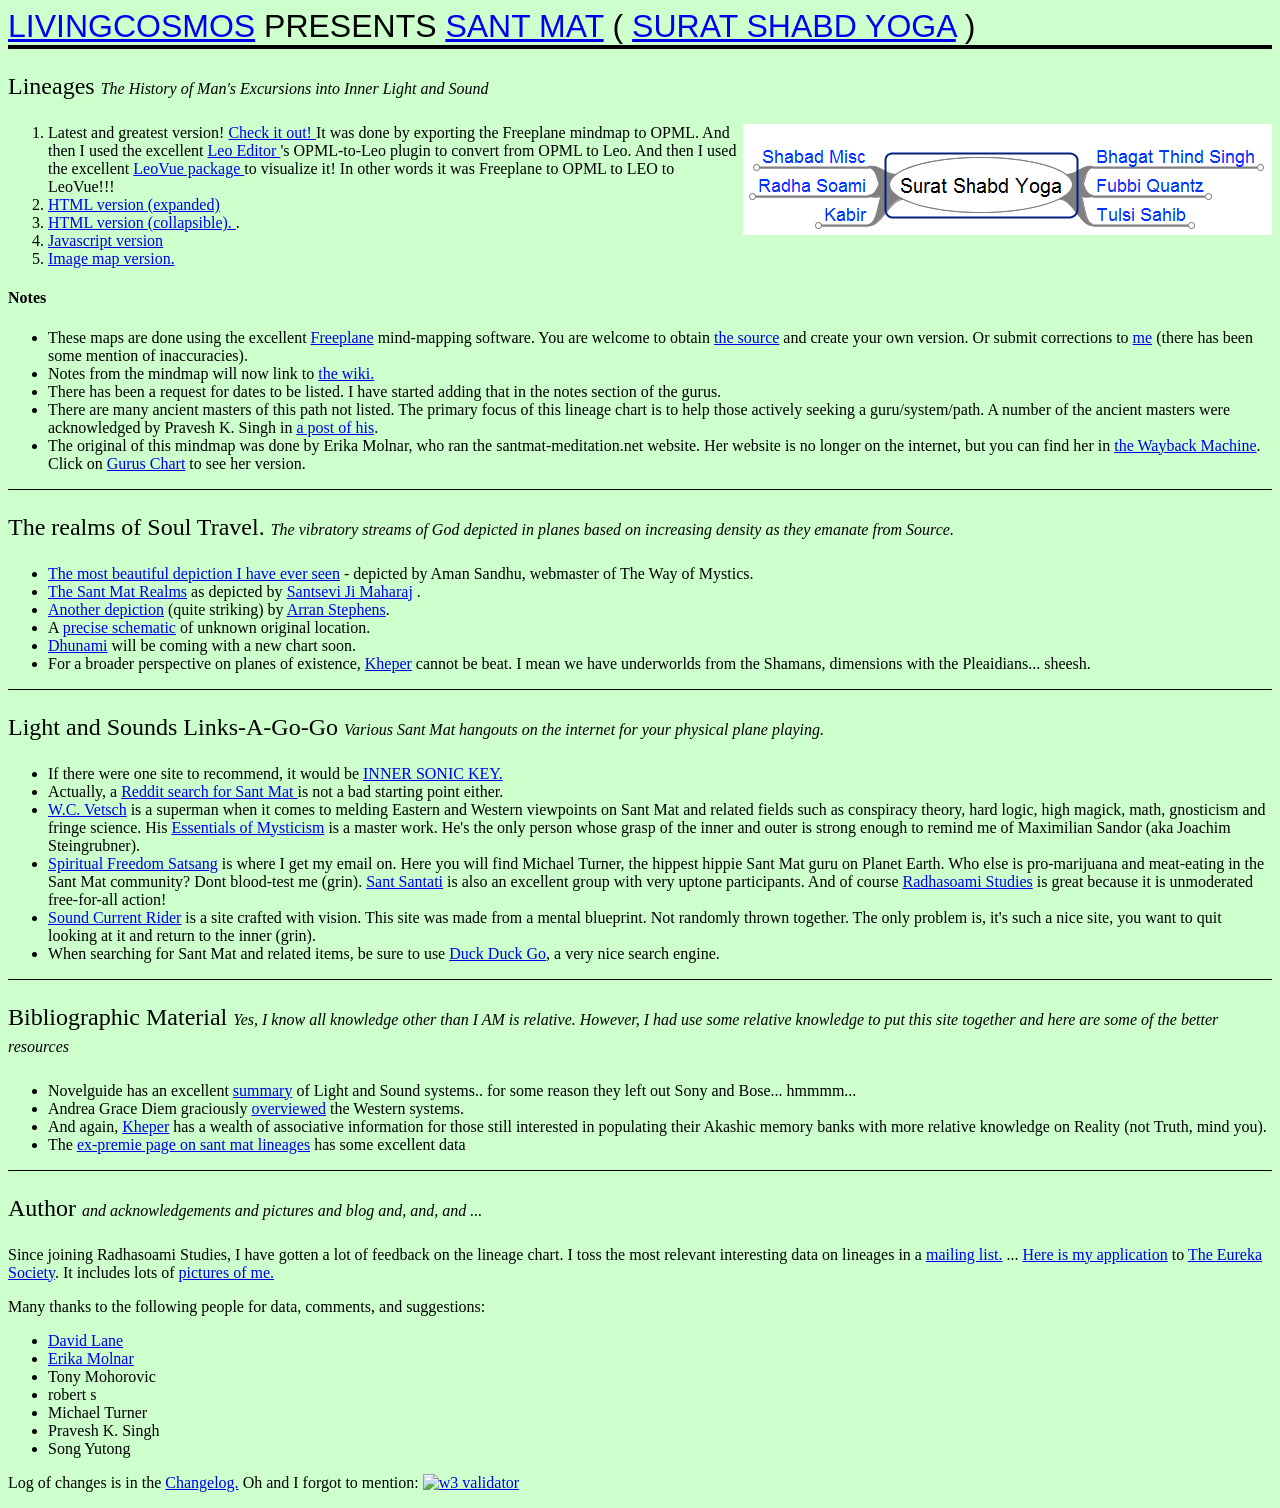
==== commit 5cdf848c: "cleaned up HTML" ====
--- a/index.html
+++ b/index.html
@@ -31,7 +31,7 @@
 	       src="img/teaser.png"/>
 	<ol>
 	  <li>Latest and greatest version!
-	    <a href="surat-shabd-yoga/ssy-htmldoc.html">
+	    <a href="surat-shabd-yoga/ssy-leo.html">
               Check it out!
             </a>
             It was done by exporting the Freeplane mindmap to
@@ -160,7 +160,12 @@
 
 	<li>If there were one site to recommend, it would be <a href="http://innersonickey.org">INNER SONIC KEY.</a>
 	</li>
-
+        <li>
+          Actually,
+          a <a href="https://www.reddit.com/search/?q=sant%20mat">
+            Reddit search for Sant Mat
+          </a> is not a bad starting point either.
+        </li>
         <li><a href="http://3108.info/">W.C. Vetsch</a> is a
           superman when it comes to melding Eastern and Western
           viewpoints on Sant Mat and related fields such as
@@ -269,21 +274,15 @@
 	  </ul>
 	</p>
         <p>
-          Log of changes is in
-          the <a href="https://github.com/metaperl/santmat/blob/master/ChangeLog">Changelog</a>
-        </p>
-	<p>
-	  Feel free to <a href="mailto:metaperl@gmail.com">contact
-	    me!</a> and <a href=
-			   "http://www.livingcosmos.org/who-am-i/">get to know me.</a>
-
-	  Oh and I forgot to mention: <a href=
-					 "http://validator.w3.org/checklink/checklink?uri=http%3A%2F%2Fsantmat.livingcosmos.org&hide_type=all&recursive=on&depth=3&check=Check">
-	    <img alt="w3 validator" src=
-		 "http://www.w3.org/QA/Tools/I_heart_validator_lg"></a>
+          Log of changes is in the <a href="https://github.com/metaperl/santmat/blob/master/ChangeLog"> Changelog.</a> Oh and I forgot to mention:
+            <a href="http://validator.w3.org/checklink/checklink?uri=http%3A%2F%2Fsantmat.livingcosmos.org&hide_type=all&recursive=on&depth=3&check=Check">
+	    <img alt="w3 validator"
+                 src="http://www.w3.org/QA/Tools/I_heart_validator_lg"
+                 />
+          </a>
 	</p>
       </div>
-      <div >
+      <div>
 
 	<!-- Feedo Style code version: X.1.
 	     Copyright 2005-2009 Acme Inc..
